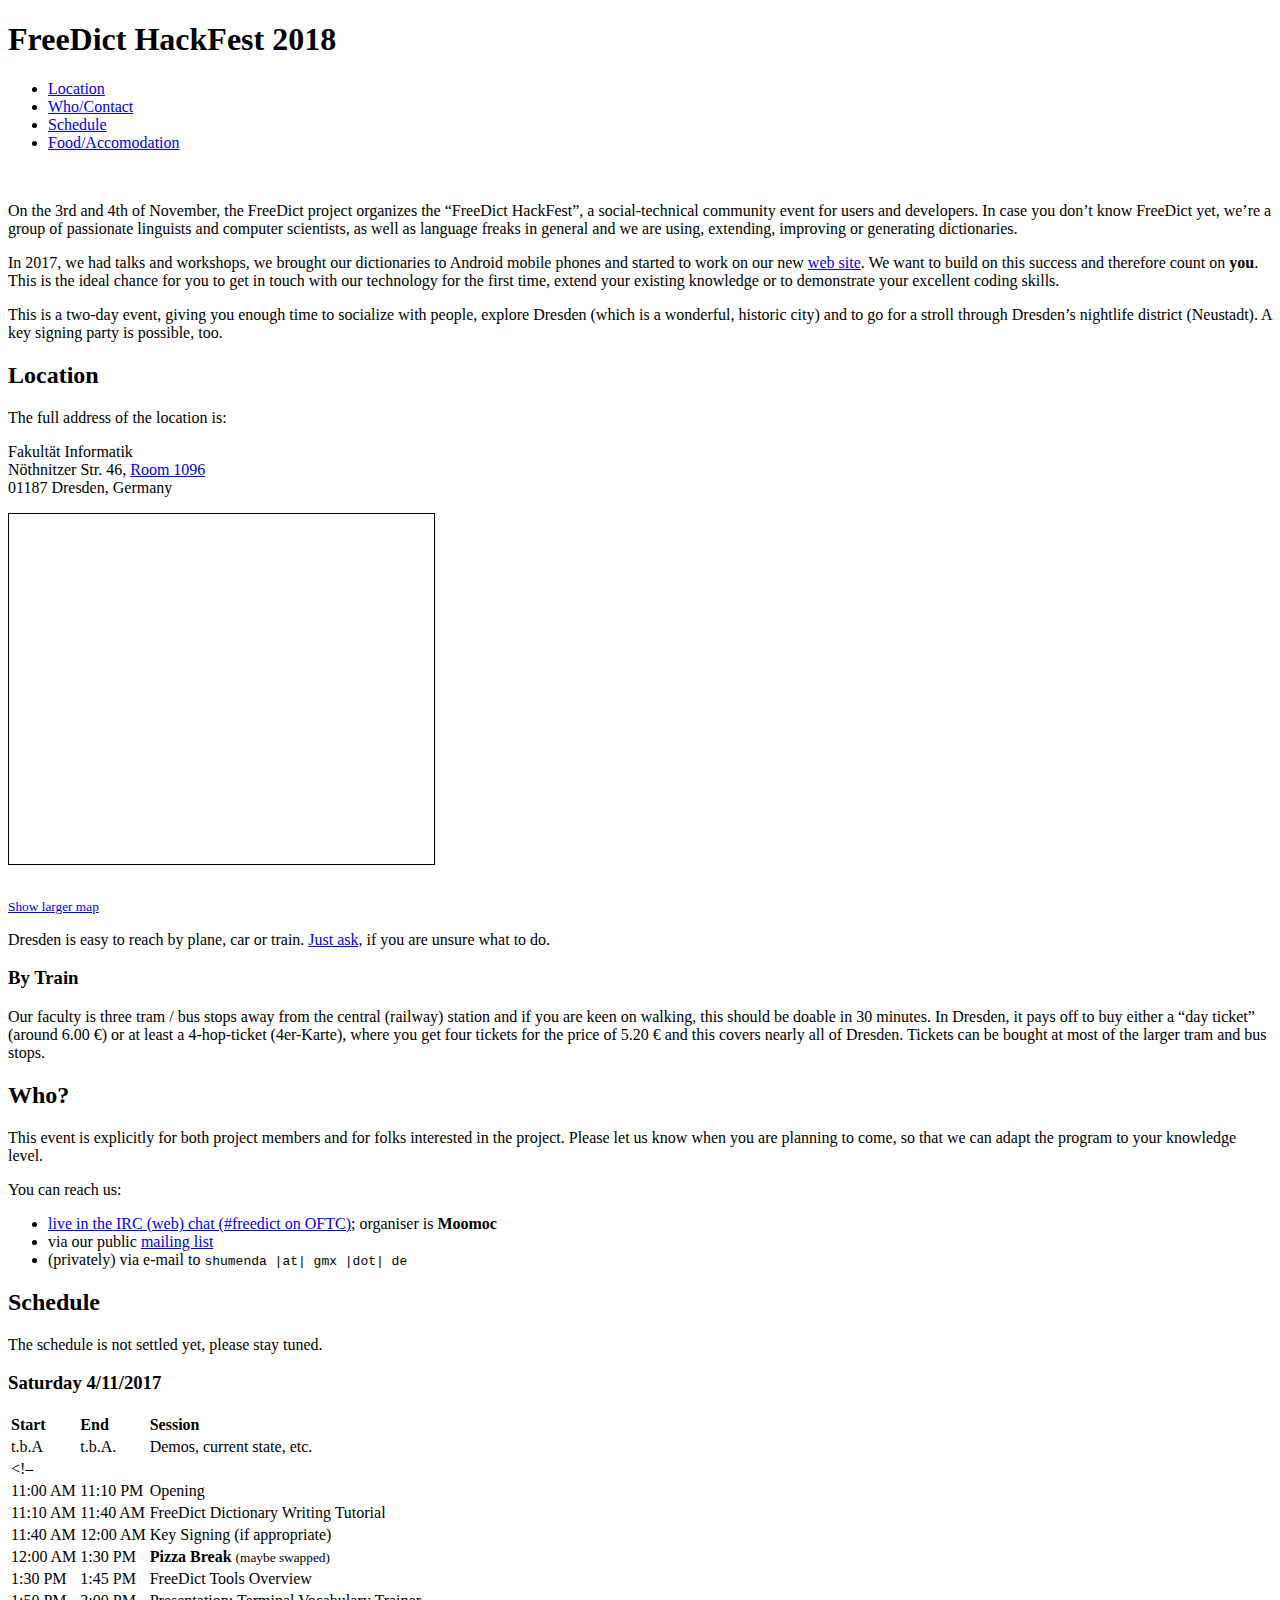
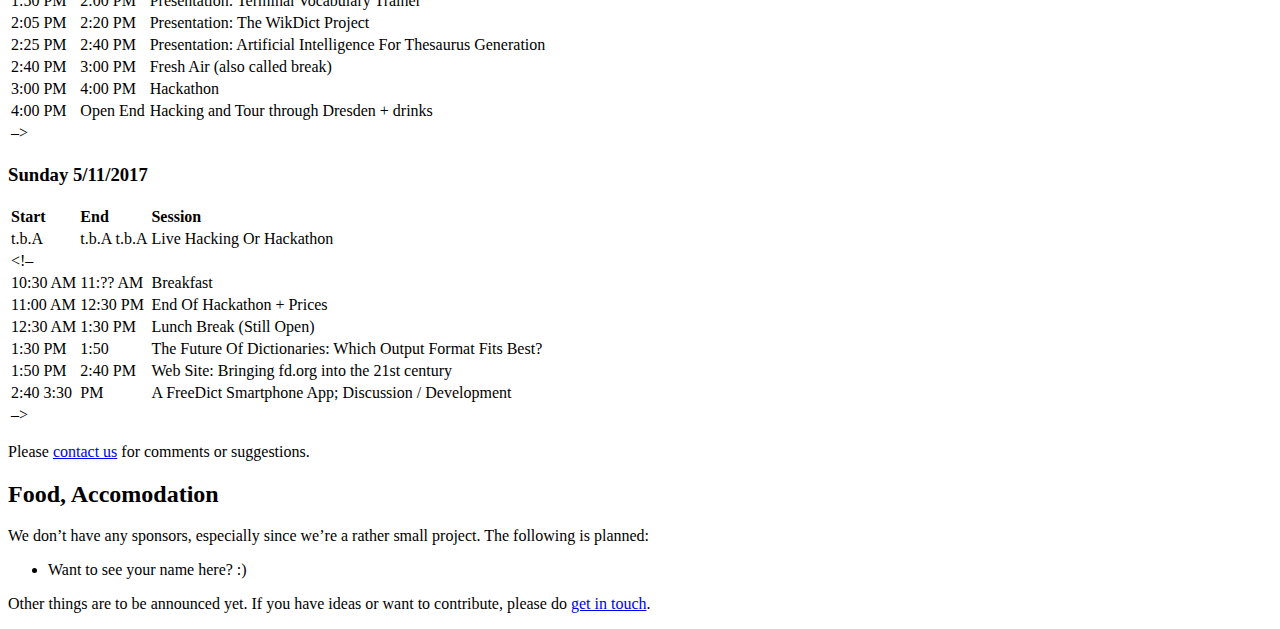
==== index.html @ 1defaab0 "First draft of FreeDict HackFest announcement" ====
<!DOCTYPE html PUBLIC "-//W3C//DTD XHTML 1.0 Transitional//EN" "http://www.w3.org/TR/xhtml1/DTD/xhtml1-transitional.dtd">
<html xmlns="http://www.w3.org/1999/xhtml">
<head>
  <meta http-equiv="Content-Type" content="text/html; charset=utf-8" />
  <meta name="generator" content="pandoc" />
<title>FreeDict Hackfest</title>
    <link rel="stylesheet" href="https://crustulus.de/theme/css/bootstrap.css" type="text/css"/>
    <link rel="stylesheet" href="https://crustulus.de/theme/css/style.css" type="text/css"/>
</head>
<body>
<div class="entry-content">
<div class="container">
<h1 id="freedict-hackfest-2018">FreeDict HackFest 2018</h1>
<div class="navbar navbar-default navbar-default" role="navigation">
<div class="container">
<div class="collapse navbar-collapse navbar-ex1-collapse">
<ul class="nav navbar-nav">
<li>
<a href="#location">Location</a>
</li>
<li>
<a href="#contact">Who/Contact</a>
</li>
<li>
<a href="#schedule">Schedule</a>
</li>
<li>
<a href="#foodaccom">Food/Accomodation</a></em></strong>
</p>
</ul>
</div>
</div>
</div>
<p><br />
</p>
<p>On the 3rd and 4th of November, the FreeDict project organizes the “FreeDict HackFest”, a social-technical community event for users and developers. In case you don’t know FreeDict yet, we’re a group of passionate linguists and computer scientists, as well as language freaks in general and we are using, extending, improving or generating dictionaries.</p>
<p>In 2017, we had talks and workshops, we brought our dictionaries to Android mobile phones and started to work on our new <a href="https://freedict.org">web site</a>. We want to build on this success and therefore count on <strong>you</strong>. This is the ideal chance for you to get in touch with our technology for the first time, extend your existing knowledge or to demonstrate your excellent coding skills.</p>
<p>This is a two-day event, giving you enough time to socialize with people, explore Dresden (which is a wonderful, historic city) and to go for a stroll through Dresden’s nightlife district (Neustadt). A key signing party is possible, too.</p>
<h2 id="location">Location <span id="location"/></h2>
<p>The full address of the location is:</p>
<p>Fakultät Informatik<br />
Nöthnitzer Str. 46, <a href="https://navigator.tu-dresden.de/etplan/apb/01/raum/542101.4120">Room 1096</a><br />
01187 Dresden, Germany</p>
<iframe width="425" height="350" frameborder="0" scrolling="no" marginheight="0" marginwidth="0" src="https://www.openstreetmap.org/export/embed.html?bbox=13.717750310897827%2C51.023176523286125%2C13.727792501449587%2C51.02806218128579&amp;layer=mapnik&amp;marker=51.025619416652674%2C13.722771406173706" style="border: 1px solid black">
</iframe>
<p><br /><small><a href="https://www.openstreetmap.org/?mlat=51.02562&amp;mlon=13.72277#map=17/51.02562/13.72277">Show larger map</a></small></p>
<p>Dresden is easy to reach by plane, car or train. <a href="#contact">Just ask,</a> if you are unsure what to do.</p>
<h3 id="by-train">By Train</h3>
<p>Our faculty is three tram / bus stops away from the central (railway) station and if you are keen on walking, this should be doable in 30 minutes. In Dresden, it pays off to buy either a “day ticket” (around 6.00 €) or at least a 4-hop-ticket (4er-Karte), where you get four tickets for the price of 5.20 € and this covers nearly all of Dresden. Tickets can be bought at most of the larger tram and bus stops.</p>
<h2 id="who">Who? <span id="contact"/></h2>
<p>This event is explicitly for both project members and for folks interested in the project. Please let us know when you are planning to come, so that we can adapt the program to your knowledge level.</p>
<p>You can reach us:</p>
<ul>
<li><a href="http://webchat.oftc.net/?channels=freedict">live in the IRC (web) chat (#freedict on OFTC)</a>; organiser is <strong>Moomoc</strong></li>
<li>via our public <a href="https://www.freelists.org/list/freedict">mailing list</a></li>
<li>(privately) via e-mail to <code>shumenda |at| gmx |dot| de</code></li>
</ul>
<!-- ### Attendee List

Name (/Nick)                    Both Days
------------------------------- ------
Fabian Schmidt                  (y)
Julian Harttung (Huljar)        maybe
Karl Bartel                     (y)
Max Rugen                       (y), although maybe not full time
Michael Bunk                    (y)
Sebastian Humenda (Moomoc)      (y)
-->
<h2 id="schedule">Schedule <span id="schedule" /></h2>
<p>The schedule is not settled yet, please stay tuned.</p>
<!--
### Friday

***Beer Fest***

Every good HackFest should start with a BeerFest! If you are coming to Dresden
for this weekend, this is the ideal opportunity to socialise with the HackFest
folks, get to know a few extrodinary places in Dresden Neustadt and to have a
drink of your choice.
-->
<h3 id="saturday-4112017">Saturday 4/11/2017</h3>
<table>
<thead>
<tr class="header">
<th style="text-align: left;">Start</th>
<th style="text-align: left;">End</th>
<th style="text-align: left;">Session</th>
</tr>
</thead>
<tbody>
<tr class="odd">
<td style="text-align: left;">t.b.A</td>
<td style="text-align: left;">t.b.A.</td>
<td style="text-align: left;">Demos, current state, etc.</td>
</tr>
<tr class="even">
<td style="text-align: left;">&lt;!–</td>
<td style="text-align: left;"></td>
<td style="text-align: left;"></td>
</tr>
<tr class="odd">
<td style="text-align: left;">11:00 AM</td>
<td style="text-align: left;">11:10 PM</td>
<td style="text-align: left;">Opening</td>
</tr>
<tr class="even">
<td style="text-align: left;">11:10 AM</td>
<td style="text-align: left;">11:40 AM</td>
<td style="text-align: left;">FreeDict Dictionary Writing Tutorial</td>
</tr>
<tr class="odd">
<td style="text-align: left;">11:40 AM</td>
<td style="text-align: left;">12:00 AM</td>
<td style="text-align: left;">Key Signing (if appropriate)</td>
</tr>
<tr class="even">
<td style="text-align: left;">12:00 AM</td>
<td style="text-align: left;">1:30 PM</td>
<td style="text-align: left;"><strong>Pizza Break</strong> <small>(maybe swapped)</small></td>
</tr>
<tr class="odd">
<td style="text-align: left;">1:30 PM</td>
<td style="text-align: left;">1:45 PM</td>
<td style="text-align: left;">FreeDict Tools Overview</td>
</tr>
<tr class="even">
<td style="text-align: left;">1:50 PM</td>
<td style="text-align: left;">2:00 PM</td>
<td style="text-align: left;">Presentation: Terminal Vocabulary Trainer</td>
</tr>
<tr class="odd">
<td style="text-align: left;">2:05 PM</td>
<td style="text-align: left;">2:20 PM</td>
<td style="text-align: left;">Presentation: The WikDict Project</td>
</tr>
<tr class="even">
<td style="text-align: left;">2:25 PM</td>
<td style="text-align: left;">2:40 PM</td>
<td style="text-align: left;">Presentation: Artificial Intelligence For Thesaurus Generation</td>
</tr>
<tr class="odd">
<td style="text-align: left;">2:40 PM</td>
<td style="text-align: left;">3:00 PM</td>
<td style="text-align: left;">Fresh Air (also called break)</td>
</tr>
<tr class="even">
<td style="text-align: left;">3:00 PM</td>
<td style="text-align: left;">4:00 PM</td>
<td style="text-align: left;">Hackathon</td>
</tr>
<tr class="odd">
<td style="text-align: left;">4:00 PM</td>
<td style="text-align: left;">Open End</td>
<td style="text-align: left;">Hacking and Tour through Dresden + drinks</td>
</tr>
<tr class="even">
<td style="text-align: left;">–&gt;</td>
<td style="text-align: left;"></td>
<td style="text-align: left;"></td>
</tr>
</tbody>
</table>
<h3 id="sunday-5112017">Sunday 5/11/2017</h3>
<table>
<thead>
<tr class="header">
<th style="text-align: left;">Start</th>
<th style="text-align: left;">End</th>
<th style="text-align: left;">Session</th>
</tr>
</thead>
<tbody>
<tr class="odd">
<td style="text-align: left;">t.b.A</td>
<td style="text-align: left;">t.b.A t.b.A</td>
<td style="text-align: left;">Live Hacking Or Hackathon</td>
</tr>
<tr class="even">
<td style="text-align: left;">&lt;!–</td>
<td style="text-align: left;"></td>
<td style="text-align: left;"></td>
</tr>
<tr class="odd">
<td style="text-align: left;">10:30 AM</td>
<td style="text-align: left;">11:?? AM</td>
<td style="text-align: left;">Breakfast</td>
</tr>
<tr class="even">
<td style="text-align: left;">11:00 AM</td>
<td style="text-align: left;">12:30 PM</td>
<td style="text-align: left;">End Of Hackathon + Prices</td>
</tr>
<tr class="odd">
<td style="text-align: left;">12:30 AM</td>
<td style="text-align: left;">1:30 PM</td>
<td style="text-align: left;">Lunch Break (Still Open)</td>
</tr>
<tr class="even">
<td style="text-align: left;">1:30 PM</td>
<td style="text-align: left;">1:50</td>
<td style="text-align: left;">The Future Of Dictionaries: Which Output Format Fits Best?</td>
</tr>
<tr class="odd">
<td style="text-align: left;">1:50 PM</td>
<td style="text-align: left;">2:40 PM</td>
<td style="text-align: left;">Web Site: Bringing fd.org into the 21st century</td>
</tr>
<tr class="even">
<td style="text-align: left;">2:40 3:30</td>
<td style="text-align: left;">PM</td>
<td style="text-align: left;">A FreeDict Smartphone App; Discussion / Development</td>
</tr>
<tr class="odd">
<td style="text-align: left;">–&gt;</td>
<td style="text-align: left;"></td>
<td style="text-align: left;"></td>
</tr>
</tbody>
</table>
<p>Please <a href="#contact">contact us</a> for comments or suggestions.</p>
<h2 id="food-accomodation">Food, Accomodation <span id="foodaccom" /></h2>
<p>We don’t have any sponsors, especially since we’re a rather small project. The following is planned:</p>
<ul>
<li>Want to see your name here? :)</li>
</ul>
<p>Other things are to be announced yet. If you have ideas or want to contribute, please do <a href="#contact">get in touch</a>.</p>
</div>
</div>
</body>
</html>
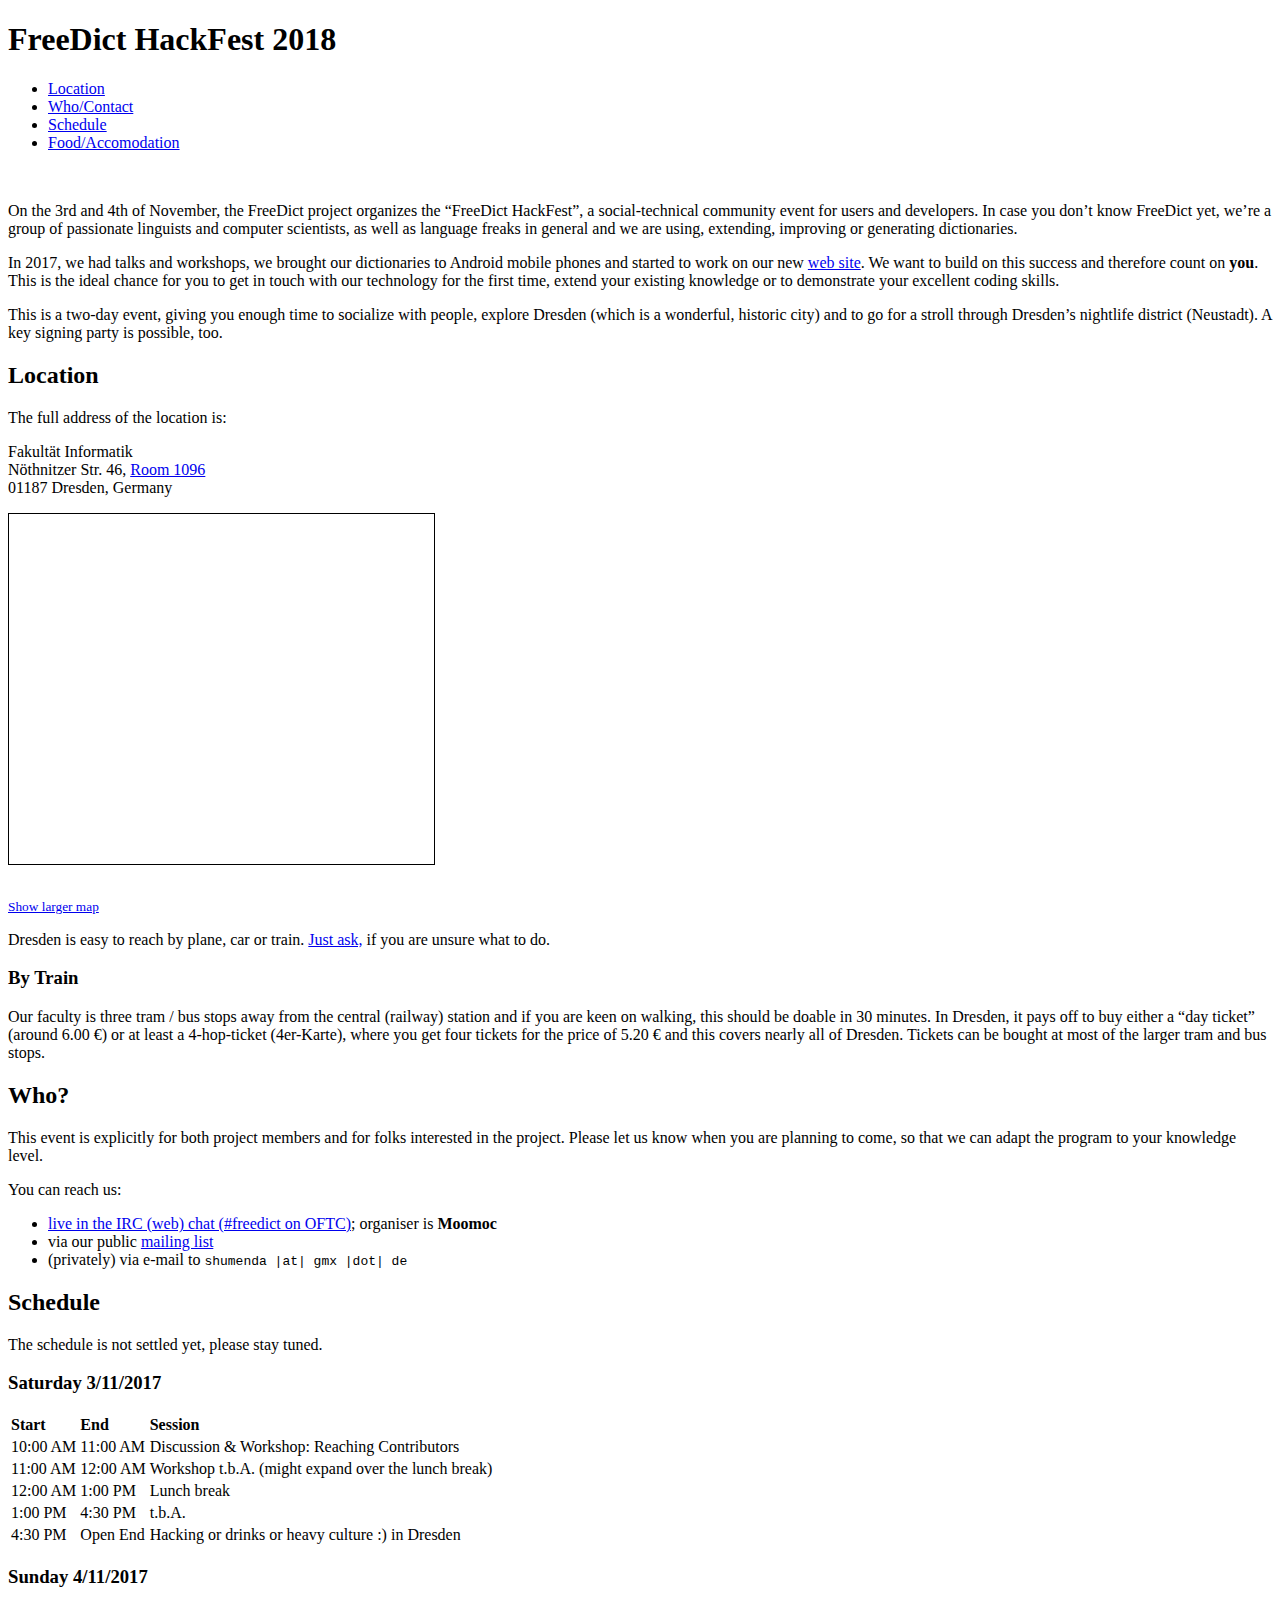
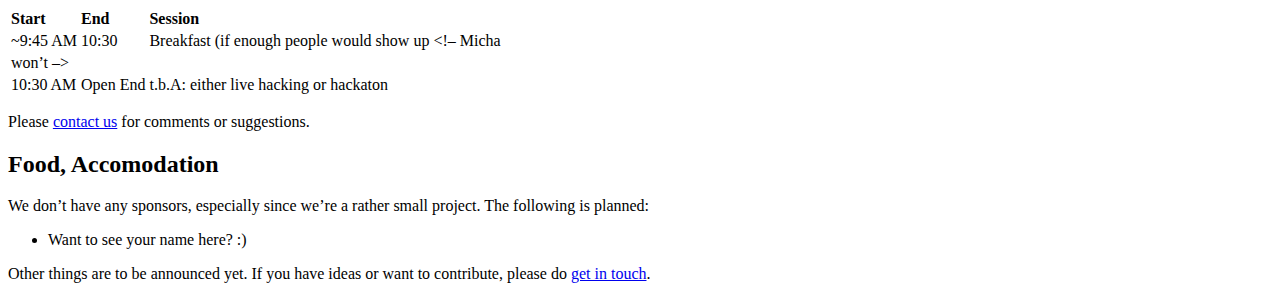
==== commit 10e12220: "add dates and a rough schedule" ====
--- a/index.html
+++ b/index.html
@@ -78,7 +78,7 @@
 folks, get to know a few extrodinary places in Dresden Neustadt and to have a
 drink of your choice.
 -->
-<h3 id="saturday-4112017">Saturday 4/11/2017</h3>
+<h3 id="saturday-3112017">Saturday 3/11/2017</h3>
 <table>
 <thead>
 <tr class="header">
@@ -89,78 +89,33 @@
 </thead>
 <tbody>
 <tr class="odd">
-<td style="text-align: left;">t.b.A</td>
-<td style="text-align: left;">t.b.A.</td>
-<td style="text-align: left;">Demos, current state, etc.</td>
+<td style="text-align: left;">10:00 AM</td>
+<td style="text-align: left;">11:00 AM</td>
+<td style="text-align: left;">Discussion &amp; Workshop: Reaching Contributors</td>
 </tr>
 <tr class="even">
-<td style="text-align: left;">&lt;!–</td>
-<td style="text-align: left;"></td>
-<td style="text-align: left;"></td>
+<td style="text-align: left;">11:00 AM</td>
+<td style="text-align: left;">12:00 AM</td>
+<td style="text-align: left;">Workshop t.b.A. (might expand over the lunch break)</td>
 </tr>
 <tr class="odd">
-<td style="text-align: left;">11:00 AM</td>
-<td style="text-align: left;">11:10 PM</td>
-<td style="text-align: left;">Opening</td>
+<td style="text-align: left;">12:00 AM</td>
+<td style="text-align: left;">1:00 PM</td>
+<td style="text-align: left;">Lunch break</td>
 </tr>
 <tr class="even">
-<td style="text-align: left;">11:10 AM</td>
-<td style="text-align: left;">11:40 AM</td>
-<td style="text-align: left;">FreeDict Dictionary Writing Tutorial</td>
+<td style="text-align: left;">1:00 PM</td>
+<td style="text-align: left;">4:30 PM</td>
+<td style="text-align: left;">t.b.A.</td>
 </tr>
 <tr class="odd">
-<td style="text-align: left;">11:40 AM</td>
-<td style="text-align: left;">12:00 AM</td>
-<td style="text-align: left;">Key Signing (if appropriate)</td>
-</tr>
-<tr class="even">
-<td style="text-align: left;">12:00 AM</td>
-<td style="text-align: left;">1:30 PM</td>
-<td style="text-align: left;"><strong>Pizza Break</strong> <small>(maybe swapped)</small></td>
-</tr>
-<tr class="odd">
-<td style="text-align: left;">1:30 PM</td>
-<td style="text-align: left;">1:45 PM</td>
-<td style="text-align: left;">FreeDict Tools Overview</td>
-</tr>
-<tr class="even">
-<td style="text-align: left;">1:50 PM</td>
-<td style="text-align: left;">2:00 PM</td>
-<td style="text-align: left;">Presentation: Terminal Vocabulary Trainer</td>
-</tr>
-<tr class="odd">
-<td style="text-align: left;">2:05 PM</td>
-<td style="text-align: left;">2:20 PM</td>
-<td style="text-align: left;">Presentation: The WikDict Project</td>
-</tr>
-<tr class="even">
-<td style="text-align: left;">2:25 PM</td>
-<td style="text-align: left;">2:40 PM</td>
-<td style="text-align: left;">Presentation: Artificial Intelligence For Thesaurus Generation</td>
-</tr>
-<tr class="odd">
-<td style="text-align: left;">2:40 PM</td>
-<td style="text-align: left;">3:00 PM</td>
-<td style="text-align: left;">Fresh Air (also called break)</td>
-</tr>
-<tr class="even">
-<td style="text-align: left;">3:00 PM</td>
-<td style="text-align: left;">4:00 PM</td>
-<td style="text-align: left;">Hackathon</td>
-</tr>
-<tr class="odd">
-<td style="text-align: left;">4:00 PM</td>
+<td style="text-align: left;">4:30 PM</td>
 <td style="text-align: left;">Open End</td>
-<td style="text-align: left;">Hacking and Tour through Dresden + drinks</td>
-</tr>
-<tr class="even">
-<td style="text-align: left;">–&gt;</td>
-<td style="text-align: left;"></td>
-<td style="text-align: left;"></td>
+<td style="text-align: left;">Hacking or drinks or heavy culture :) in Dresden</td>
 </tr>
 </tbody>
 </table>
-<h3 id="sunday-5112017">Sunday 5/11/2017</h3>
+<h3 id="sunday-4112017">Sunday 4/11/2017</h3>
 <table>
 <thead>
 <tr class="header">
@@ -171,49 +126,19 @@
 </thead>
 <tbody>
 <tr class="odd">
-<td style="text-align: left;">t.b.A</td>
-<td style="text-align: left;">t.b.A t.b.A</td>
-<td style="text-align: left;">Live Hacking Or Hackathon</td>
+<td style="text-align: left;">~9:45 AM</td>
+<td style="text-align: left;">10:30</td>
+<td style="text-align: left;">Breakfast (if enough people would show up &lt;!– Micha</td>
 </tr>
 <tr class="even">
-<td style="text-align: left;">&lt;!–</td>
+<td style="text-align: left;">won’t –&gt;</td>
 <td style="text-align: left;"></td>
 <td style="text-align: left;"></td>
 </tr>
 <tr class="odd">
 <td style="text-align: left;">10:30 AM</td>
-<td style="text-align: left;">11:?? AM</td>
-<td style="text-align: left;">Breakfast</td>
-</tr>
-<tr class="even">
-<td style="text-align: left;">11:00 AM</td>
-<td style="text-align: left;">12:30 PM</td>
-<td style="text-align: left;">End Of Hackathon + Prices</td>
-</tr>
-<tr class="odd">
-<td style="text-align: left;">12:30 AM</td>
-<td style="text-align: left;">1:30 PM</td>
-<td style="text-align: left;">Lunch Break (Still Open)</td>
-</tr>
-<tr class="even">
-<td style="text-align: left;">1:30 PM</td>
-<td style="text-align: left;">1:50</td>
-<td style="text-align: left;">The Future Of Dictionaries: Which Output Format Fits Best?</td>
-</tr>
-<tr class="odd">
-<td style="text-align: left;">1:50 PM</td>
-<td style="text-align: left;">2:40 PM</td>
-<td style="text-align: left;">Web Site: Bringing fd.org into the 21st century</td>
-</tr>
-<tr class="even">
-<td style="text-align: left;">2:40 3:30</td>
-<td style="text-align: left;">PM</td>
-<td style="text-align: left;">A FreeDict Smartphone App; Discussion / Development</td>
-</tr>
-<tr class="odd">
-<td style="text-align: left;">–&gt;</td>
-<td style="text-align: left;"></td>
-<td style="text-align: left;"></td>
+<td style="text-align: left;">Open End</td>
+<td style="text-align: left;">t.b.A: either live hacking or hackaton</td>
 </tr>
 </tbody>
 </table>
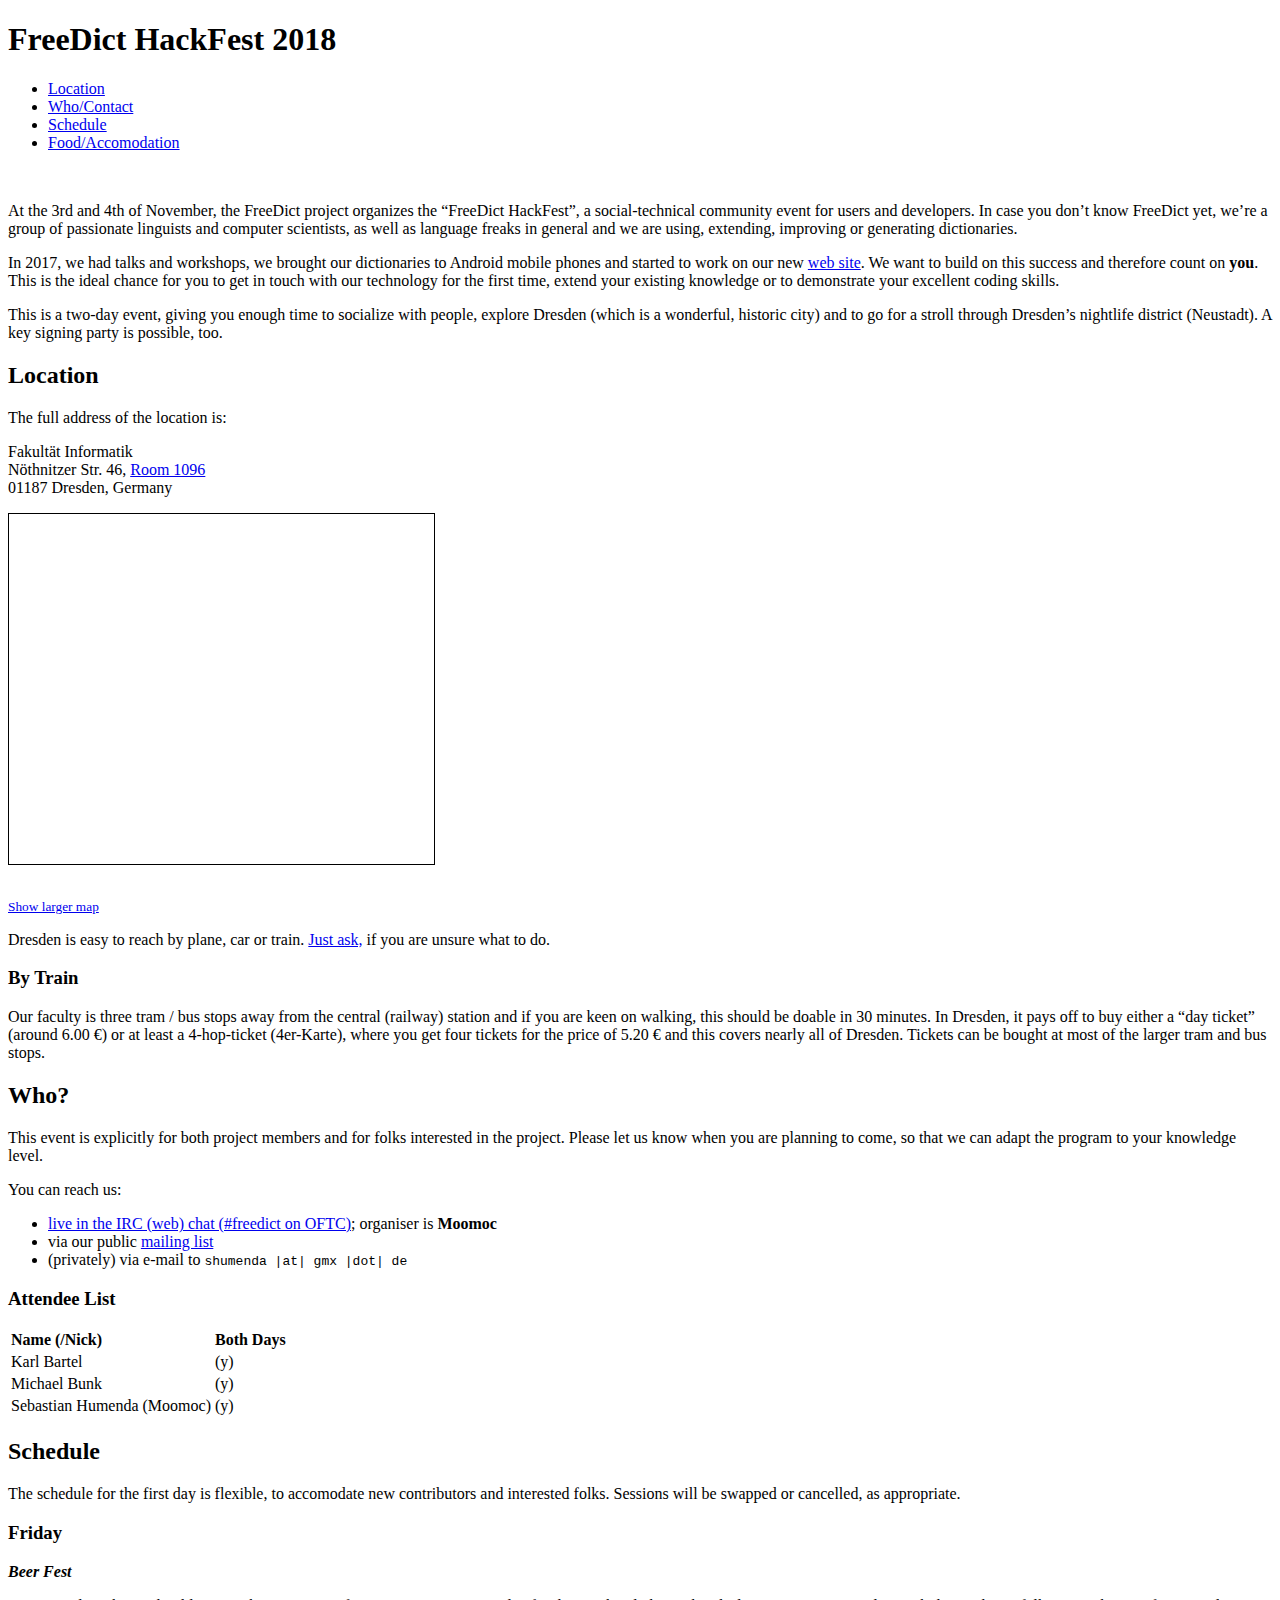
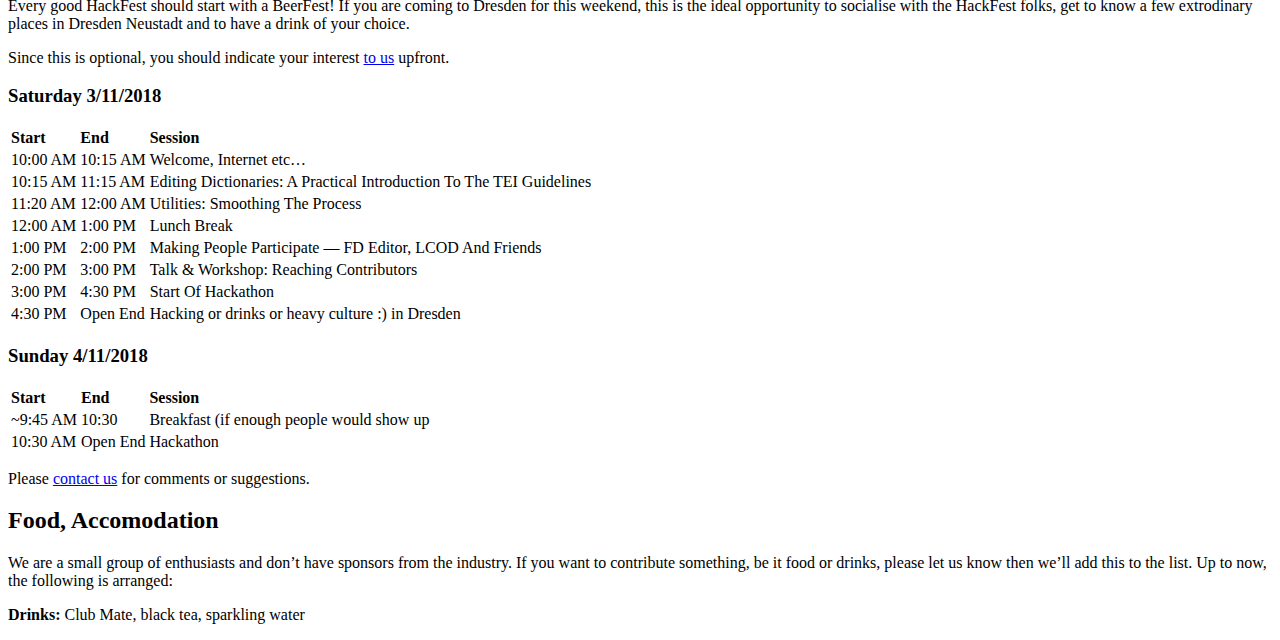
==== commit e1a82203: "extend schedule" ====
--- a/index.html
+++ b/index.html
@@ -33,7 +33,7 @@
 </div>
 <p><br />
 </p>
-<p>On the 3rd and 4th of November, the FreeDict project organizes the “FreeDict HackFest”, a social-technical community event for users and developers. In case you don’t know FreeDict yet, we’re a group of passionate linguists and computer scientists, as well as language freaks in general and we are using, extending, improving or generating dictionaries.</p>
+<p>At the 3rd and 4th of November, the FreeDict project organizes the “FreeDict HackFest”, a social-technical community event for users and developers. In case you don’t know FreeDict yet, we’re a group of passionate linguists and computer scientists, as well as language freaks in general and we are using, extending, improving or generating dictionaries.</p>
 <p>In 2017, we had talks and workshops, we brought our dictionaries to Android mobile phones and started to work on our new <a href="https://freedict.org">web site</a>. We want to build on this success and therefore count on <strong>you</strong>. This is the ideal chance for you to get in touch with our technology for the first time, extend your existing knowledge or to demonstrate your excellent coding skills.</p>
 <p>This is a two-day event, giving you enough time to socialize with people, explore Dresden (which is a wonderful, historic city) and to go for a stroll through Dresden’s nightlife district (Neustadt). A key signing party is possible, too.</p>
 <h2 id="location">Location <span id="location"/></h2>
@@ -55,30 +55,36 @@
 <li>via our public <a href="https://www.freelists.org/list/freedict">mailing list</a></li>
 <li>(privately) via e-mail to <code>shumenda |at| gmx |dot| de</code></li>
 </ul>
-<!-- ### Attendee List
-
-Name (/Nick)                    Both Days
-------------------------------- ------
-Fabian Schmidt                  (y)
-Julian Harttung (Huljar)        maybe
-Karl Bartel                     (y)
-Max Rugen                       (y), although maybe not full time
-Michael Bunk                    (y)
-Sebastian Humenda (Moomoc)      (y)
--->
+<h3 id="attendee-list">Attendee List</h3>
+<table>
+<thead>
+<tr class="header">
+<th style="text-align: left;">Name (/Nick)</th>
+<th>Both Days</th>
+</tr>
+</thead>
+<tbody>
+<tr class="odd">
+<td style="text-align: left;">Karl Bartel</td>
+<td>(y)</td>
+</tr>
+<tr class="even">
+<td style="text-align: left;">Michael Bunk</td>
+<td>(y)</td>
+</tr>
+<tr class="odd">
+<td style="text-align: left;">Sebastian Humenda (Moomoc)</td>
+<td>(y)</td>
+</tr>
+</tbody>
+</table>
 <h2 id="schedule">Schedule <span id="schedule" /></h2>
-<p>The schedule is not settled yet, please stay tuned.</p>
-<!--
-### Friday
-
-***Beer Fest***
-
-Every good HackFest should start with a BeerFest! If you are coming to Dresden
-for this weekend, this is the ideal opportunity to socialise with the HackFest
-folks, get to know a few extrodinary places in Dresden Neustadt and to have a
-drink of your choice.
--->
-<h3 id="saturday-3112017">Saturday 3/11/2017</h3>
+<p>The schedule for the first day is flexible, to accomodate new contributors and interested folks. Sessions will be swapped or cancelled, as appropriate.</p>
+<h3 id="friday">Friday</h3>
+<p><strong><em>Beer Fest</em></strong></p>
+<p>Every good HackFest should start with a BeerFest! If you are coming to Dresden for this weekend, this is the ideal opportunity to socialise with the HackFest folks, get to know a few extrodinary places in Dresden Neustadt and to have a drink of your choice.</p>
+<p>Since this is optional, you should indicate your interest <a href="#contact">to us</a> upfront.</p>
+<h3 id="saturday-3112018">Saturday 3/11/2018</h3>
 <table>
 <thead>
 <tr class="header">
@@ -90,32 +96,47 @@
 <tbody>
 <tr class="odd">
 <td style="text-align: left;">10:00 AM</td>
-<td style="text-align: left;">11:00 AM</td>
-<td style="text-align: left;">Discussion &amp; Workshop: Reaching Contributors</td>
+<td style="text-align: left;">10:15 AM</td>
+<td style="text-align: left;">Welcome, Internet etc…</td>
 </tr>
 <tr class="even">
-<td style="text-align: left;">11:00 AM</td>
-<td style="text-align: left;">12:00 AM</td>
-<td style="text-align: left;">Workshop t.b.A. (might expand over the lunch break)</td>
+<td style="text-align: left;">10:15 AM</td>
+<td style="text-align: left;">11:15 AM</td>
+<td style="text-align: left;">Editing Dictionaries: A Practical Introduction To The TEI Guidelines</td>
 </tr>
 <tr class="odd">
+<td style="text-align: left;">11:20 AM</td>
+<td style="text-align: left;">12:00 AM</td>
+<td style="text-align: left;">Utilities: Smoothing The Process</td>
+</tr>
+<tr class="even">
 <td style="text-align: left;">12:00 AM</td>
 <td style="text-align: left;">1:00 PM</td>
-<td style="text-align: left;">Lunch break</td>
+<td style="text-align: left;">Lunch Break</td>
+</tr>
+<tr class="odd">
+<td style="text-align: left;">1:00 PM</td>
+<td style="text-align: left;">2:00 PM</td>
+<td style="text-align: left;">Making People Participate — FD Editor, LCOD And Friends</td>
 </tr>
 <tr class="even">
-<td style="text-align: left;">1:00 PM</td>
-<td style="text-align: left;">4:30 PM</td>
-<td style="text-align: left;">t.b.A.</td>
+<td style="text-align: left;">2:00 PM</td>
+<td style="text-align: left;">3:00 PM</td>
+<td style="text-align: left;">Talk &amp; Workshop: Reaching Contributors</td>
 </tr>
 <tr class="odd">
+<td style="text-align: left;">3:00 PM</td>
+<td style="text-align: left;">4:30 PM</td>
+<td style="text-align: left;">Start Of Hackathon</td>
+</tr>
+<tr class="even">
 <td style="text-align: left;">4:30 PM</td>
 <td style="text-align: left;">Open End</td>
 <td style="text-align: left;">Hacking or drinks or heavy culture :) in Dresden</td>
 </tr>
 </tbody>
 </table>
-<h3 id="sunday-4112017">Sunday 4/11/2017</h3>
+<h3 id="sunday-4112018">Sunday 4/11/2018</h3>
 <table>
 <thead>
 <tr class="header">
@@ -128,27 +149,19 @@
 <tr class="odd">
 <td style="text-align: left;">~9:45 AM</td>
 <td style="text-align: left;">10:30</td>
-<td style="text-align: left;">Breakfast (if enough people would show up &lt;!– Micha</td>
+<td style="text-align: left;">Breakfast (if enough people would show up <!-- Micha won't --></td>
 </tr>
 <tr class="even">
-<td style="text-align: left;">won’t –&gt;</td>
-<td style="text-align: left;"></td>
-<td style="text-align: left;"></td>
-</tr>
-<tr class="odd">
 <td style="text-align: left;">10:30 AM</td>
 <td style="text-align: left;">Open End</td>
-<td style="text-align: left;">t.b.A: either live hacking or hackaton</td>
+<td style="text-align: left;">Hackathon</td>
 </tr>
 </tbody>
 </table>
 <p>Please <a href="#contact">contact us</a> for comments or suggestions.</p>
 <h2 id="food-accomodation">Food, Accomodation <span id="foodaccom" /></h2>
-<p>We don’t have any sponsors, especially since we’re a rather small project. The following is planned:</p>
-<ul>
-<li>Want to see your name here? :)</li>
-</ul>
-<p>Other things are to be announced yet. If you have ideas or want to contribute, please do <a href="#contact">get in touch</a>.</p>
+<p>We are a small group of enthusiasts and don’t have sponsors from the industry. If you want to contribute something, be it food or drinks, please let us know then we’ll add this to the list. Up to now, the following is arranged:</p>
+<p><strong>Drinks:</strong> Club Mate, black tea, sparkling water</p>
 </div>
 </div>
 </body>
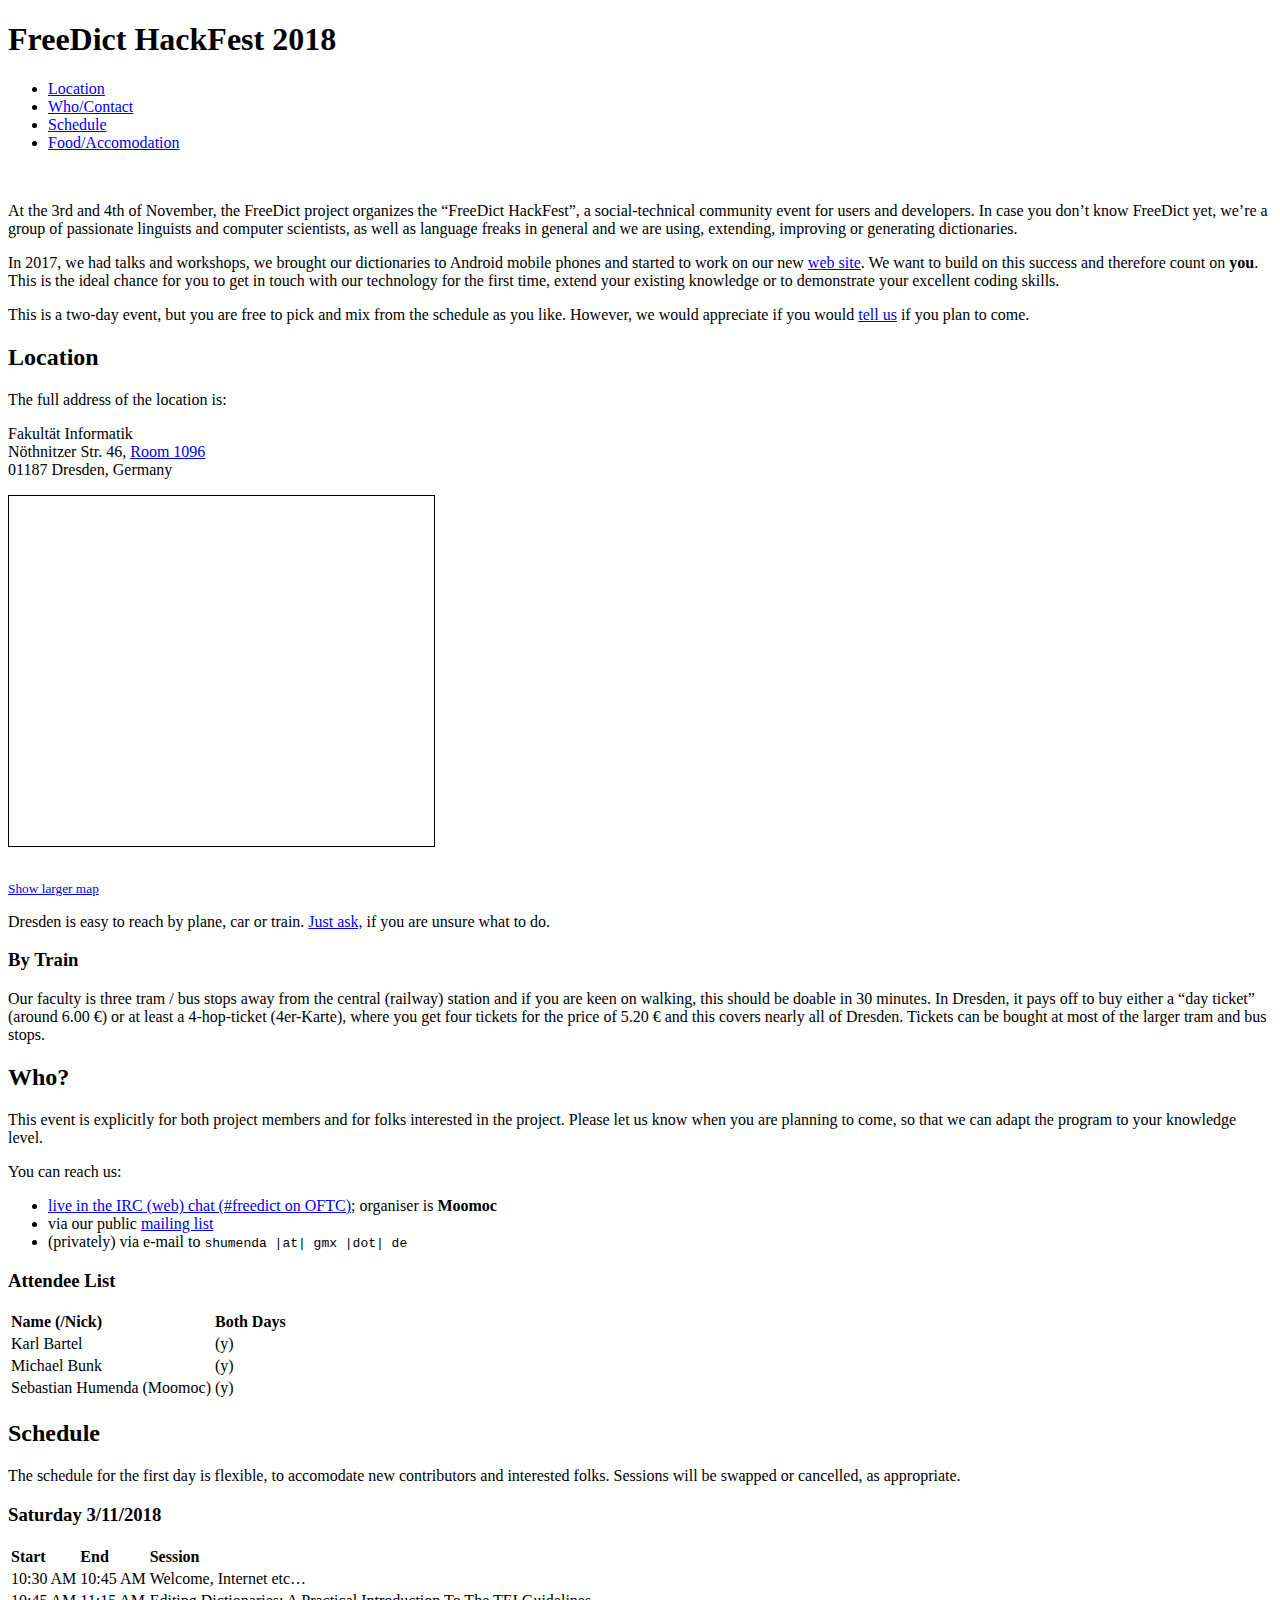
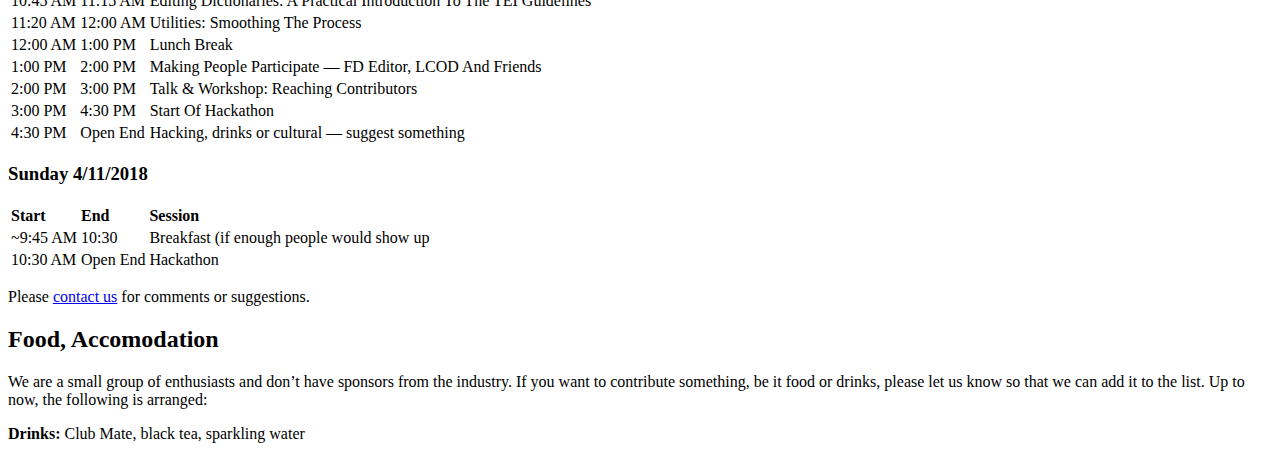
==== commit a8969013: "adjust schedule" ====
--- a/index.html
+++ b/index.html
@@ -35,7 +35,7 @@
 </p>
 <p>At the 3rd and 4th of November, the FreeDict project organizes the “FreeDict HackFest”, a social-technical community event for users and developers. In case you don’t know FreeDict yet, we’re a group of passionate linguists and computer scientists, as well as language freaks in general and we are using, extending, improving or generating dictionaries.</p>
 <p>In 2017, we had talks and workshops, we brought our dictionaries to Android mobile phones and started to work on our new <a href="https://freedict.org">web site</a>. We want to build on this success and therefore count on <strong>you</strong>. This is the ideal chance for you to get in touch with our technology for the first time, extend your existing knowledge or to demonstrate your excellent coding skills.</p>
-<p>This is a two-day event, giving you enough time to socialize with people, explore Dresden (which is a wonderful, historic city) and to go for a stroll through Dresden’s nightlife district (Neustadt). A key signing party is possible, too.</p>
+<p>This is a two-day event, but you are free to pick and mix from the schedule as you like. However, we would appreciate if you would <a href="#contact">tell us</a> if you plan to come.</p>
 <h2 id="location">Location <span id="location"/></h2>
 <p>The full address of the location is:</p>
 <p>Fakultät Informatik<br />
@@ -80,10 +80,6 @@
 </table>
 <h2 id="schedule">Schedule <span id="schedule" /></h2>
 <p>The schedule for the first day is flexible, to accomodate new contributors and interested folks. Sessions will be swapped or cancelled, as appropriate.</p>
-<h3 id="friday">Friday</h3>
-<p><strong><em>Beer Fest</em></strong></p>
-<p>Every good HackFest should start with a BeerFest! If you are coming to Dresden for this weekend, this is the ideal opportunity to socialise with the HackFest folks, get to know a few extrodinary places in Dresden Neustadt and to have a drink of your choice.</p>
-<p>Since this is optional, you should indicate your interest <a href="#contact">to us</a> upfront.</p>
 <h3 id="saturday-3112018">Saturday 3/11/2018</h3>
 <table>
 <thead>
@@ -95,12 +91,12 @@
 </thead>
 <tbody>
 <tr class="odd">
-<td style="text-align: left;">10:00 AM</td>
-<td style="text-align: left;">10:15 AM</td>
+<td style="text-align: left;">10:30 AM</td>
+<td style="text-align: left;">10:45 AM</td>
 <td style="text-align: left;">Welcome, Internet etc…</td>
 </tr>
 <tr class="even">
-<td style="text-align: left;">10:15 AM</td>
+<td style="text-align: left;">10:45 AM</td>
 <td style="text-align: left;">11:15 AM</td>
 <td style="text-align: left;">Editing Dictionaries: A Practical Introduction To The TEI Guidelines</td>
 </tr>
@@ -132,7 +128,7 @@
 <tr class="even">
 <td style="text-align: left;">4:30 PM</td>
 <td style="text-align: left;">Open End</td>
-<td style="text-align: left;">Hacking or drinks or heavy culture :) in Dresden</td>
+<td style="text-align: left;">Hacking, drinks or cultural — suggest something</td>
 </tr>
 </tbody>
 </table>
@@ -160,7 +156,7 @@
 </table>
 <p>Please <a href="#contact">contact us</a> for comments or suggestions.</p>
 <h2 id="food-accomodation">Food, Accomodation <span id="foodaccom" /></h2>
-<p>We are a small group of enthusiasts and don’t have sponsors from the industry. If you want to contribute something, be it food or drinks, please let us know then we’ll add this to the list. Up to now, the following is arranged:</p>
+<p>We are a small group of enthusiasts and don’t have sponsors from the industry. If you want to contribute something, be it food or drinks, please let us know so that we can add it to the list. Up to now, the following is arranged:</p>
 <p><strong>Drinks:</strong> Club Mate, black tea, sparkling water</p>
 </div>
 </div>
